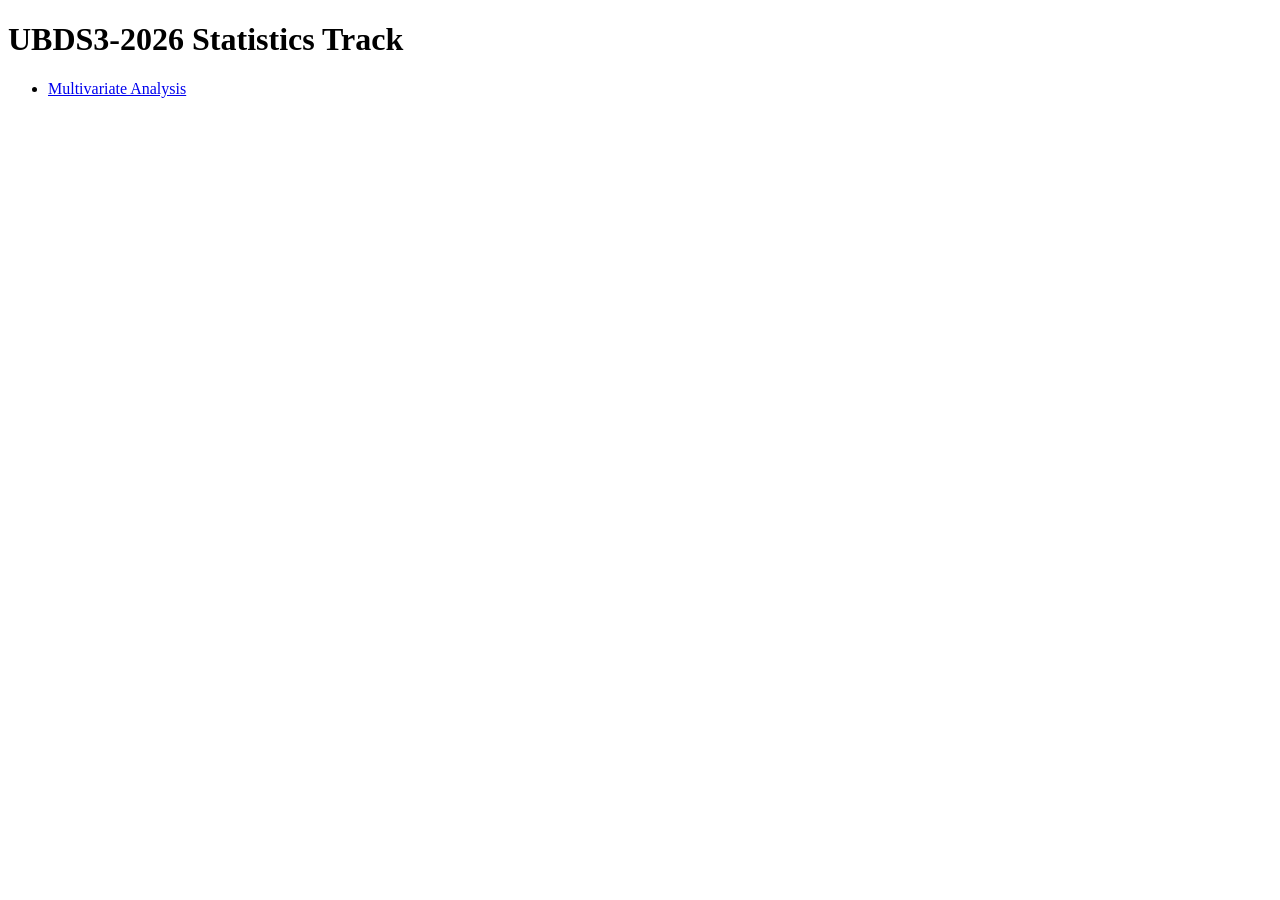
==== docs/index.html @ a7b8abdb "docs" ====
<!doctype html>
<html>
<head><title>UBDS3-2026 Statistics Track</title></head>
<body>
  <h1>UBDS3-2026 Statistics Track</h1>
  <ul>
    <li><a href="multivariate/">Multivariate Analysis</a></li>
  </ul>
</body>
</html>
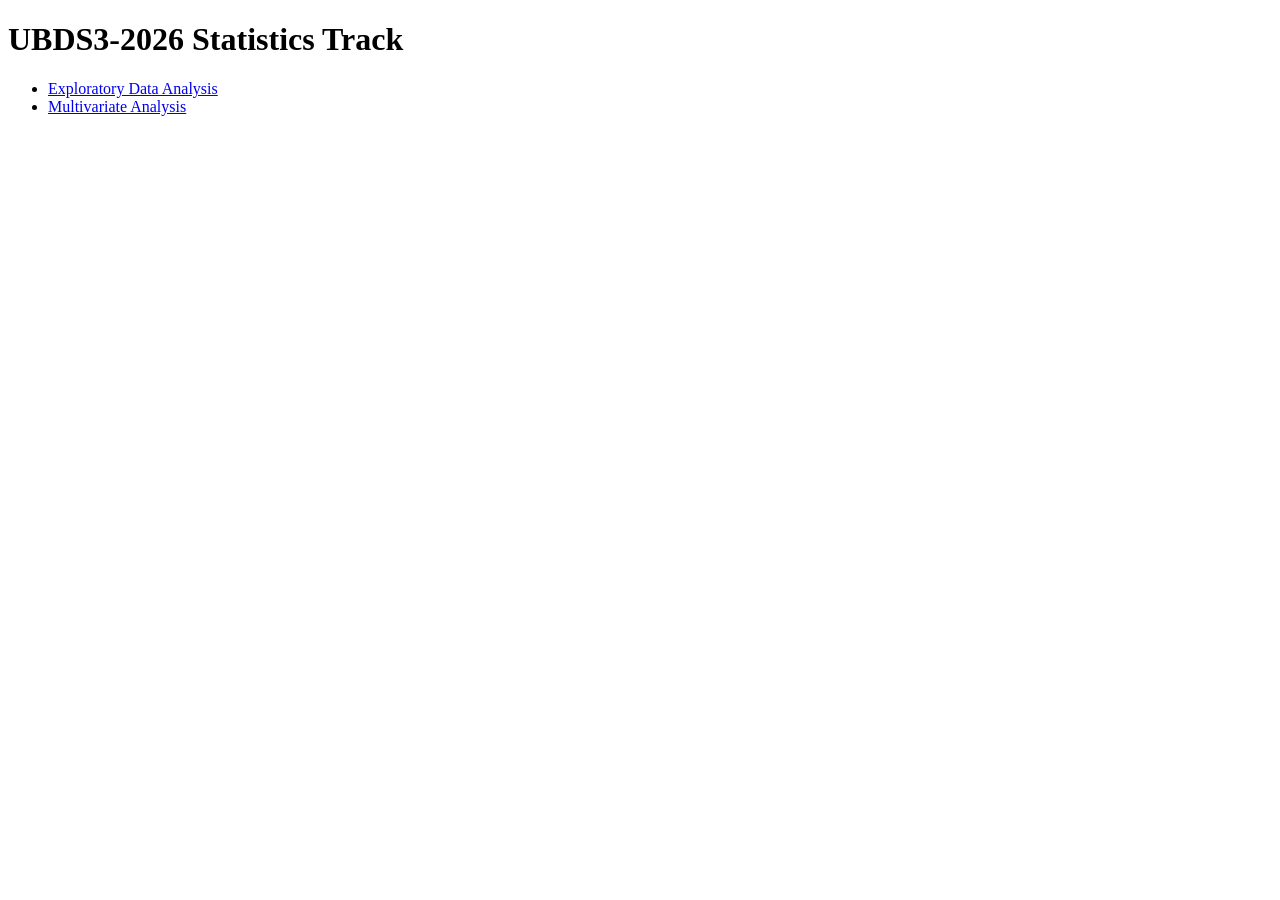
==== commit 21135435: "add exploratory" ====
--- a/docs/index.html
+++ b/docs/index.html
@@ -4,6 +4,7 @@
 <body>
   <h1>UBDS3-2026 Statistics Track</h1>
   <ul>
+    <li><a href="exploratory/">Exploratory Data Analysis</a></li>
     <li><a href="multivariate/">Multivariate Analysis</a></li>
   </ul>
 </body>
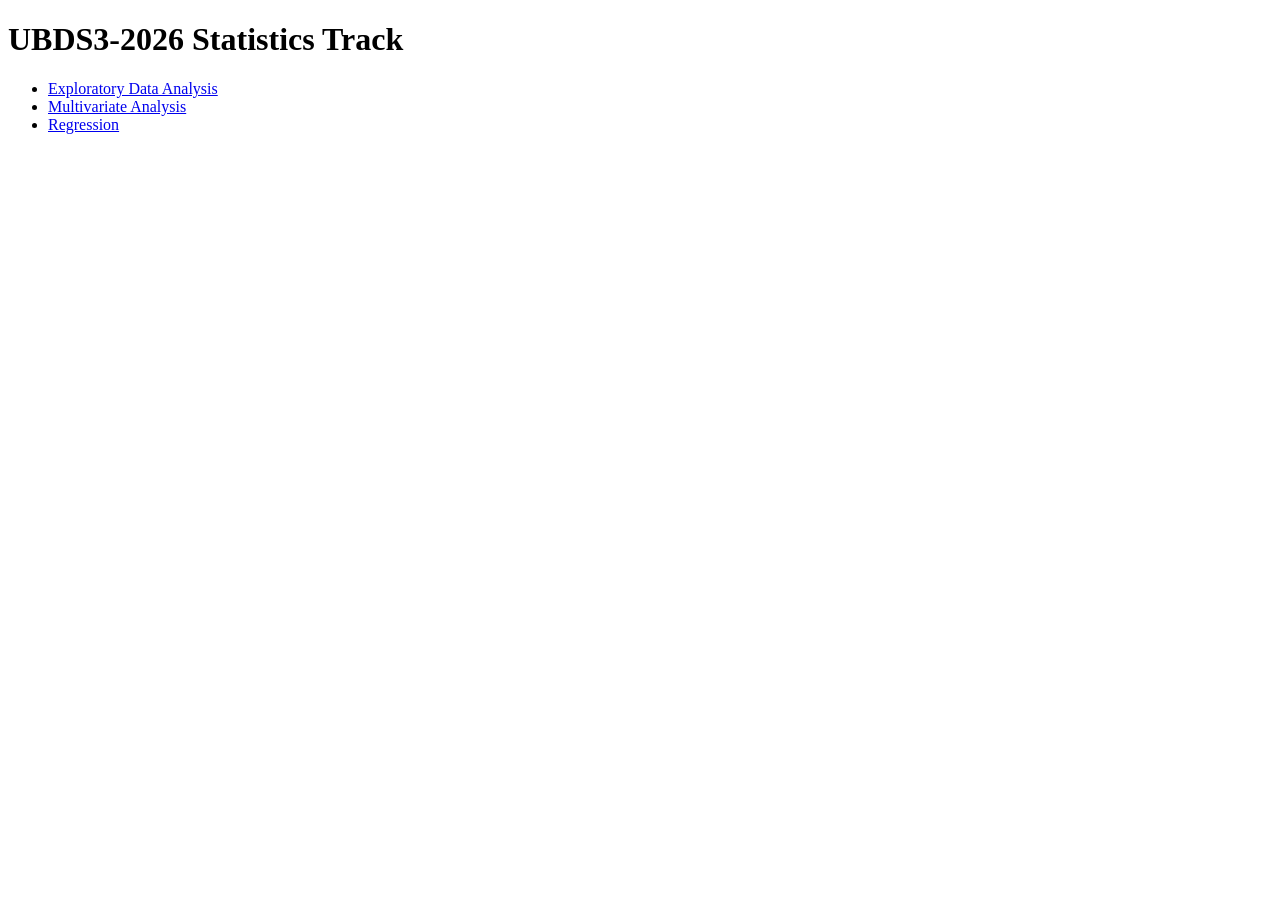
==== commit d79527fd: "add regression to landing page" ====
--- a/docs/index.html
+++ b/docs/index.html
@@ -6,6 +6,7 @@
   <ul>
     <li><a href="exploratory/">Exploratory Data Analysis</a></li>
     <li><a href="multivariate/">Multivariate Analysis</a></li>
+    <li><a href="regression/">Regression</a></li>
   </ul>
 </body>
 </html>
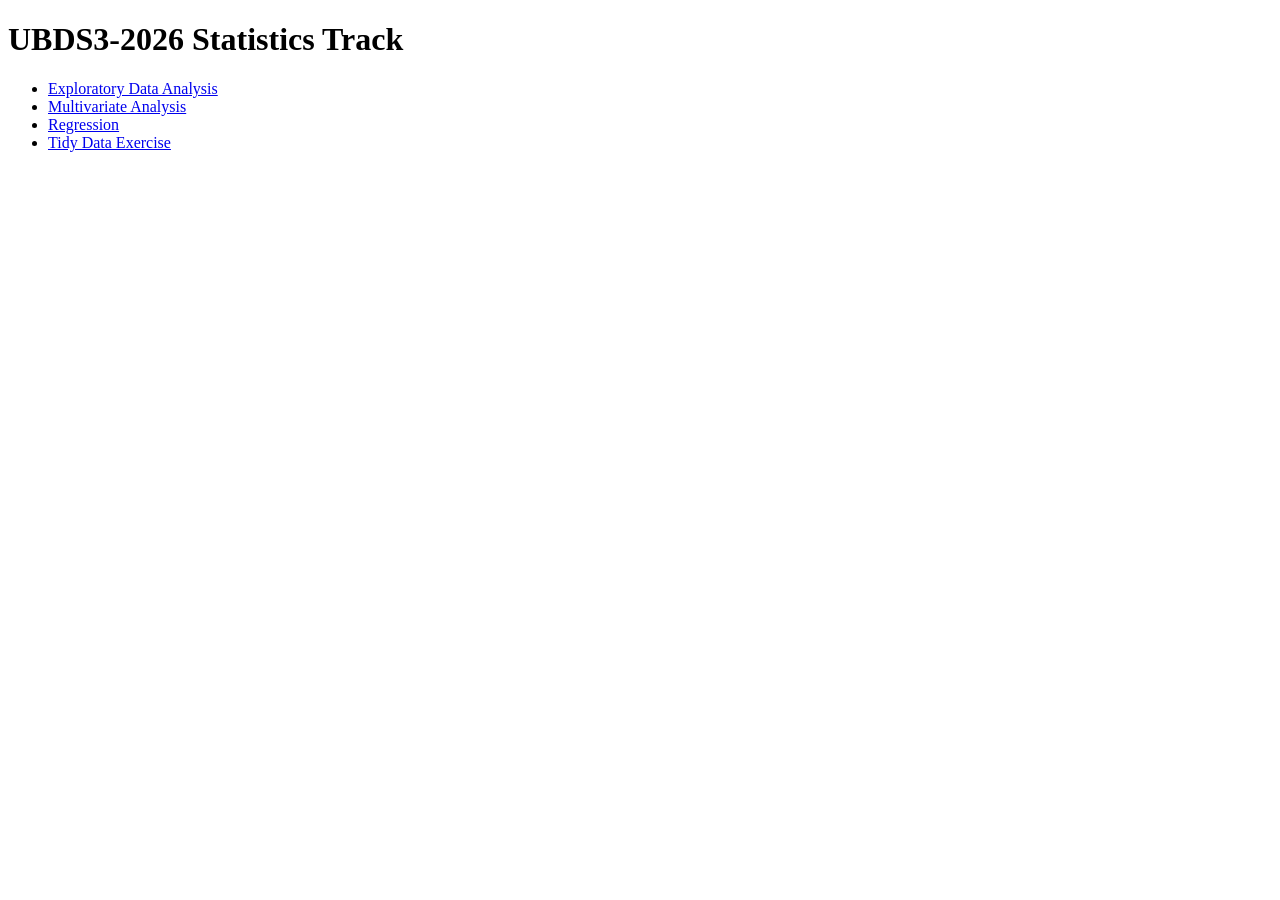
==== commit 079fa61c: "Add Tidy Data Exercise link to index.html" ====
--- a/docs/index.html
+++ b/docs/index.html
@@ -7,6 +7,7 @@
     <li><a href="exploratory/">Exploratory Data Analysis</a></li>
     <li><a href="multivariate/">Multivariate Analysis</a></li>
     <li><a href="regression/">Regression</a></li>
+    <li><a href="tidy-data-exercise/">Tidy Data Exercise</a></li>
   </ul>
 </body>
 </html>
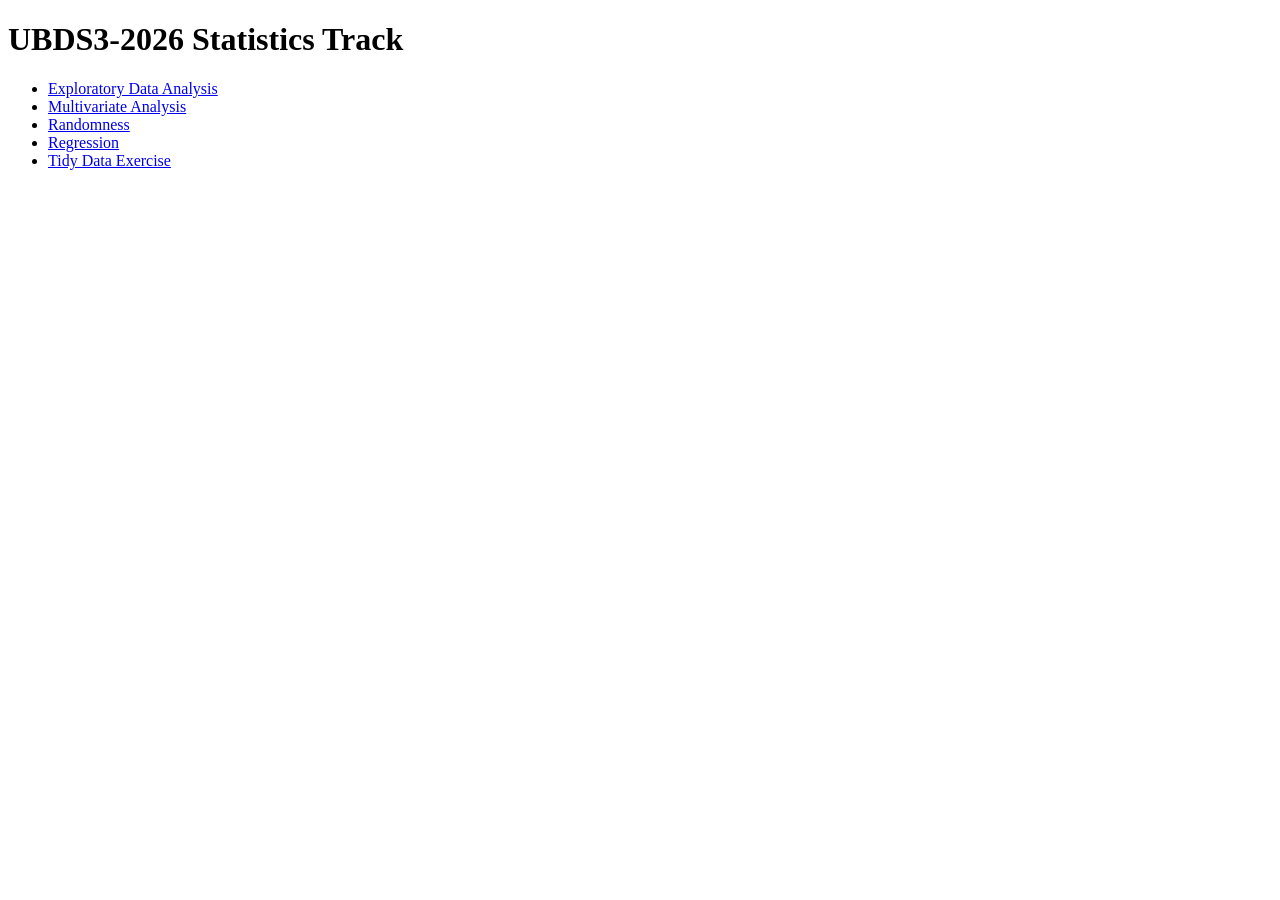
==== commit 26f41252: "add to index" ====
--- a/docs/index.html
+++ b/docs/index.html
@@ -6,6 +6,7 @@
   <ul>
     <li><a href="exploratory/">Exploratory Data Analysis</a></li>
     <li><a href="multivariate/">Multivariate Analysis</a></li>
+    <li><a href="randomness/">Randomness</a></li>
     <li><a href="regression/">Regression</a></li>
     <li><a href="tidy-data-exercise/">Tidy Data Exercise</a></li>
   </ul>
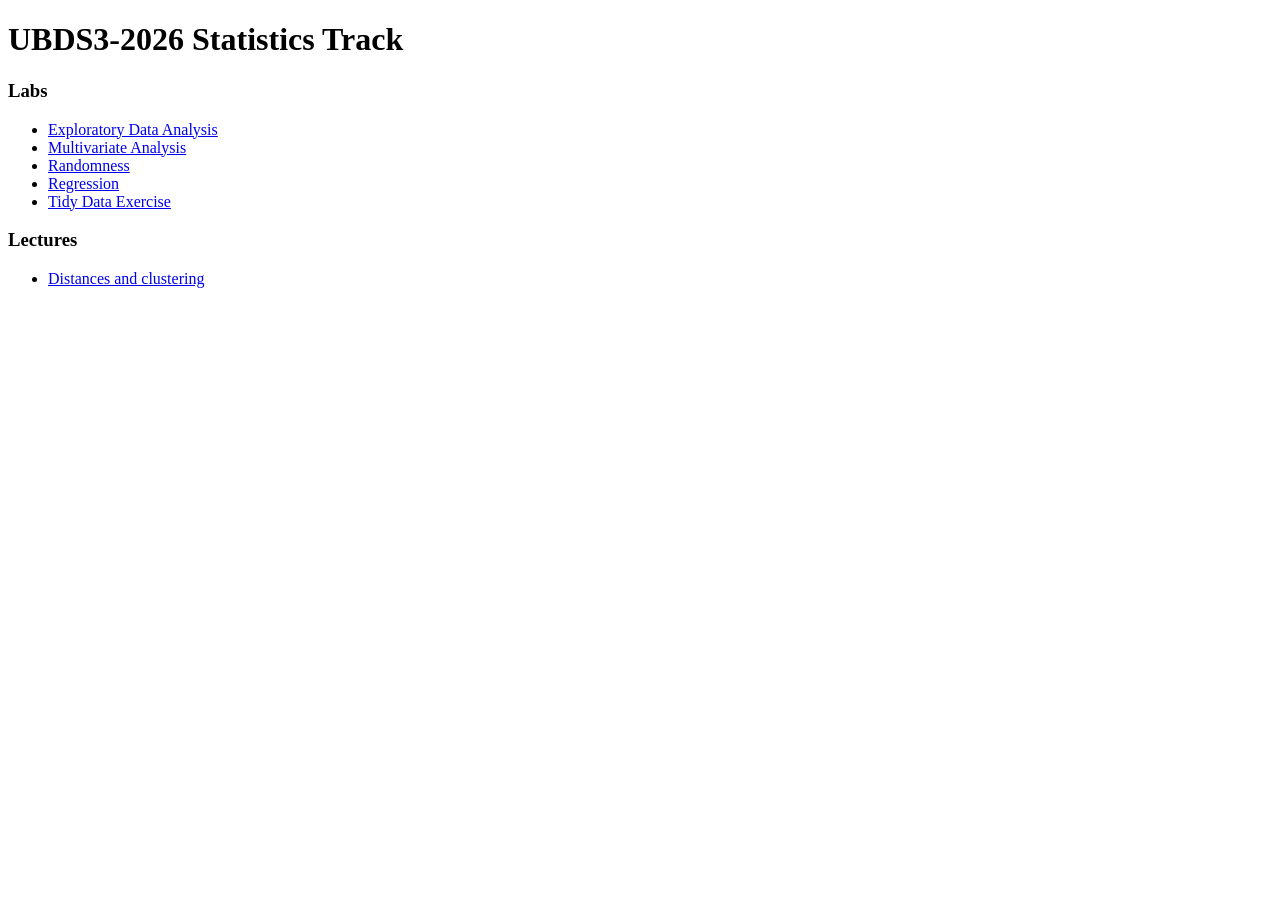
==== commit 8654275d: "Uopdate Index, add distances and clustering" ====
--- a/docs/index.html
+++ b/docs/index.html
@@ -3,6 +3,7 @@
 <head><title>UBDS3-2026 Statistics Track</title></head>
 <body>
   <h1>UBDS3-2026 Statistics Track</h1>
+  <h3> Labs</h3>
   <ul>
     <li><a href="exploratory/">Exploratory Data Analysis</a></li>
     <li><a href="multivariate/">Multivariate Analysis</a></li>
@@ -10,5 +11,9 @@
     <li><a href="regression/">Regression</a></li>
     <li><a href="tidy-data-exercise/">Tidy Data Exercise</a></li>
   </ul>
+  <h3>Lectures</h3>
+  <ul>
+    <li><a href="distances-and-clustering/clustering.html">Distances and clustering</a></li>
+  </ul>
 </body>
 </html>
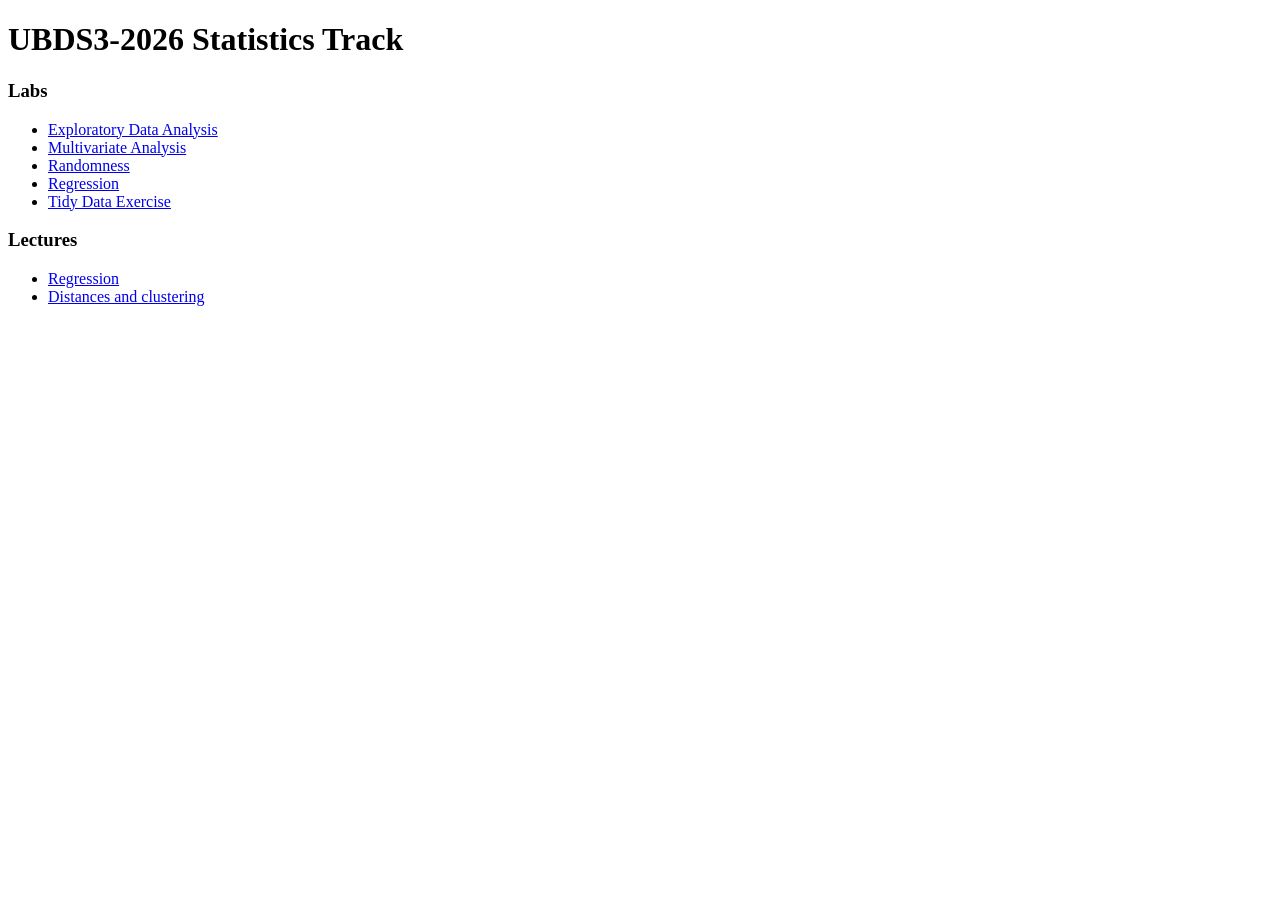
==== commit bfd811dd: "Add regression lec" ====
--- a/docs/index.html
+++ b/docs/index.html
@@ -13,6 +13,7 @@
   </ul>
   <h3>Lectures</h3>
   <ul>
+    <li><a href="regression/lec-regression.html">Regression</a></li>
     <li><a href="distances-and-clustering/clustering.html">Distances and clustering</a></li>
   </ul>
 </body>
